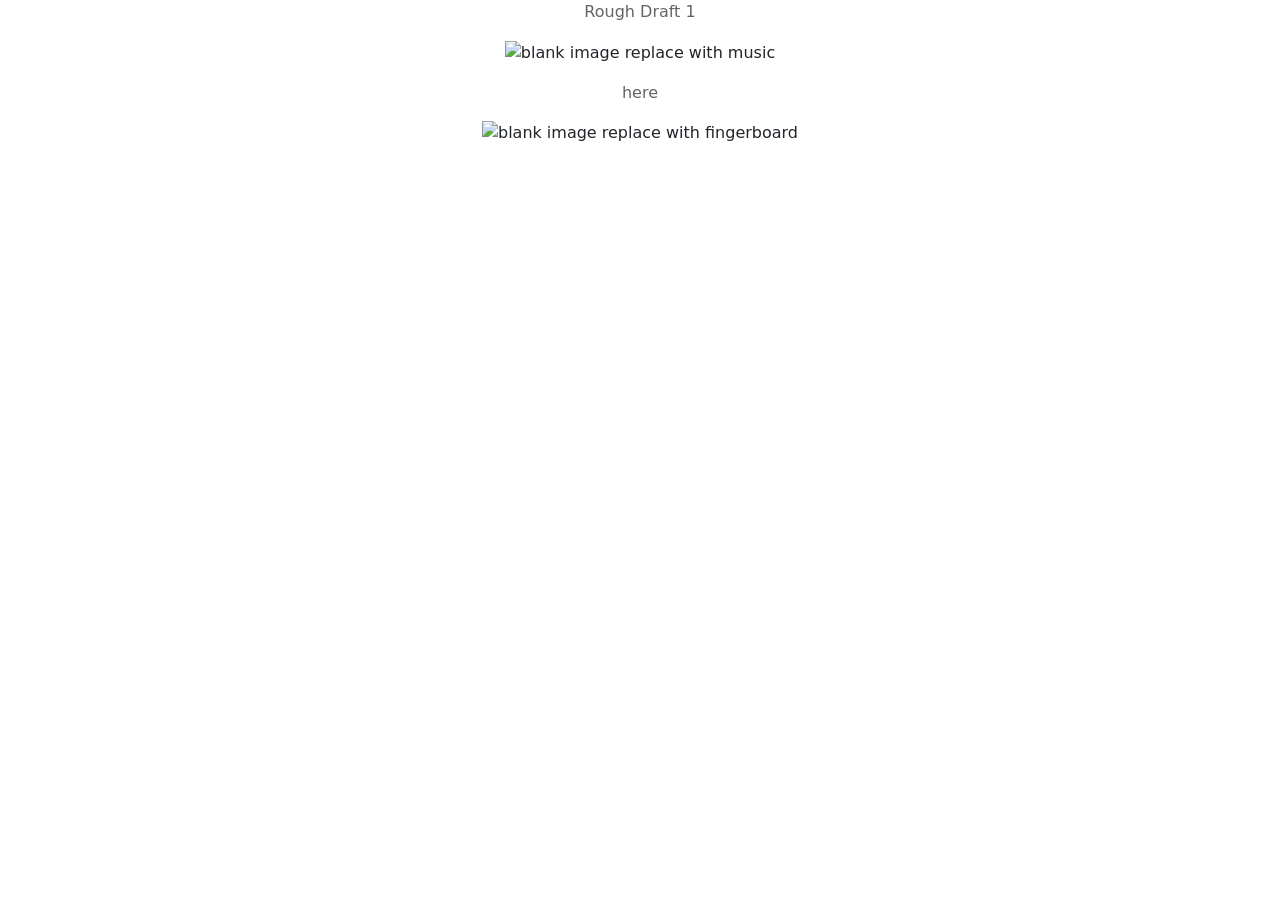
==== src/playIdea1.html @ 52973c06 "Very rough draft html and css" ====
<!DOCTYPE html>
<html lang="en">
<head>
    <meta charset="UTF-8">
    <title>Play</title>
    <link rel="stylesheet" href="style.css">
</head>
<body>
    <p>Rough Draft 1</p>
    <figure class="music-note">
        <img src="./../public/blank.jpg" width="255" height="114" alt="blank image replace with music">
    </figure>
    <p>here</p>
    <figure class="fingerboard">
        <img src="./../public/blank.jpg" width="200" height="300" alt="blank image replace with fingerboard">
    </figure>
</body>
</html>
---- src/style.css ----
@import url('https://cdn.jsdelivr.net/npm/bootstrap@5.3.2/dist/css/bootstrap.min.css');

h1 {
    color: rgb(50,50,50);
    text-align: center;
    padding: .1%
}

p {
    color: rgb(100,100,100);
    text-align: center;
}

figure {
    text-align: center;
    width: 100%;
}

.music-note {
    box-sizing: content-box;
}
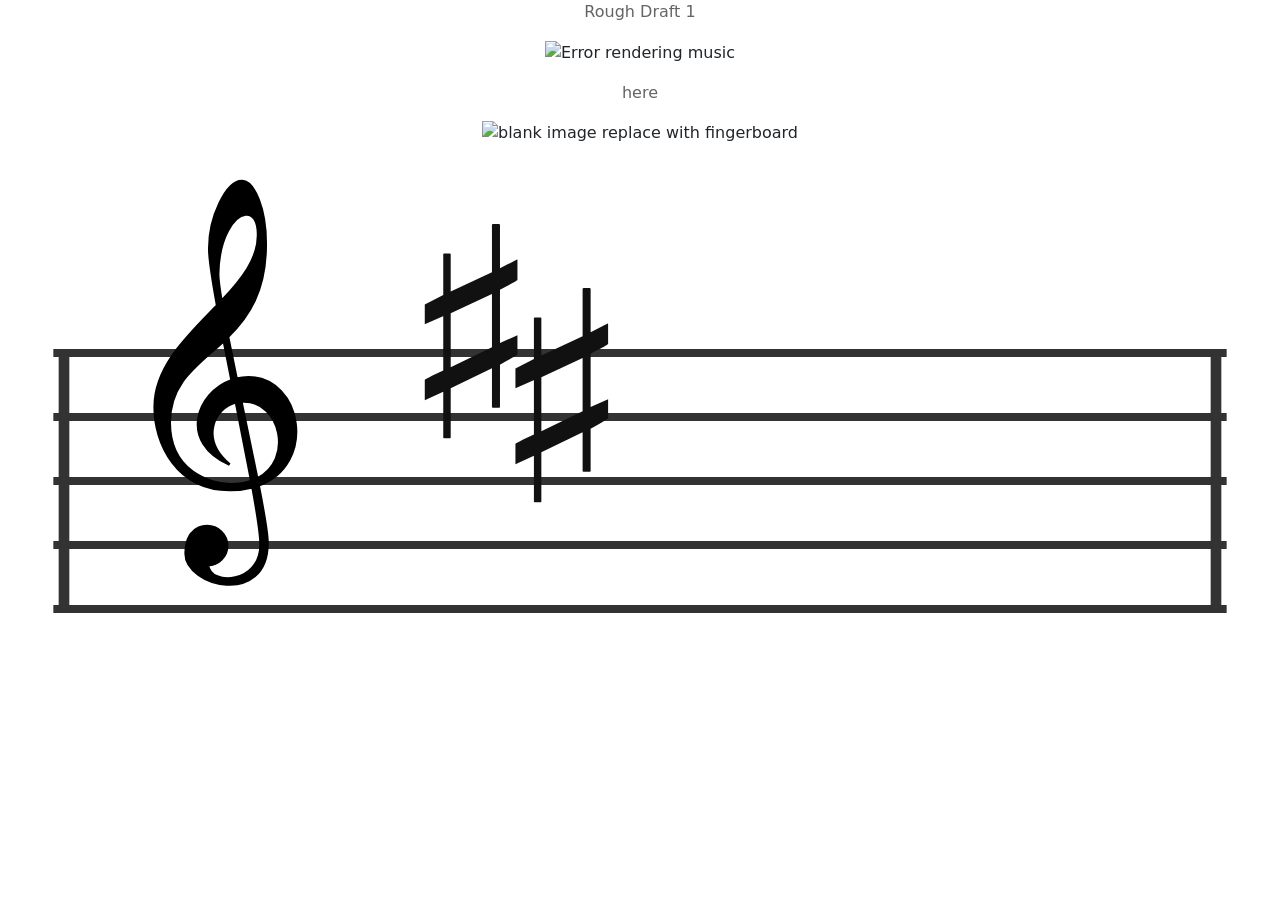
==== commit 0cf2cc62: "SVG of treble clef works" ====
--- a/src/playIdea1.html
+++ b/src/playIdea1.html
@@ -8,11 +8,43 @@
 <body>
     <p>Rough Draft 1</p>
     <figure class="music-note">
-        <img src="./../public/blank.jpg" width="255" height="114" alt="blank image replace with music">
+        <img src="./../public/blank.jpg" width="240" height="120" alt="Error rendering music">
     </figure>
     <p>here</p>
     <figure class="fingerboard">
         <img src="./../public/blank.jpg" width="200" height="300" alt="blank image replace with fingerboard">
     </figure>
+    <svg xmlns:rdf="http://www.w3.org/1999/02/22-rdf-syntax-ns#" xmlns="http://www.w3.org/2000/svg" xmlns:cc="http://creativecommons.org/ns#" xmlns:dc="http://purl.org/dc/elements/1.1/" xmlns:svg="http://www.w3.org/2000/svg" id="svg2" viewBox="0 0 240 120" width="100%" height="100%">
+        <style>
+            .staff-line { stroke: #333333; stroke-width: 1.5; }
+            .musical-char { font-family: "Bravura", "演奏", "Leipzig", "Times New Roman", serif; font-size: 55px; fill: #111111; }
+            .clef { font-size: 75px; }
+        </style>
+
+        <!-- Background/Container (Optional clean canvas) -->
+        <rect width="100%" height="100%" fill="none"/>
+
+        <!-- Five Staff Lines (Spaced 12px apart, perfectly centered vertically) -->
+        <line x1="10" y1="36" x2="230" y2="36" class="staff-line" />
+        <line x1="10" y1="48" x2="230" y2="48" class="staff-line" />
+        <line x1="10" y1="60" x2="230" y2="60" class="staff-line" />
+        <line x1="10" y1="72" x2="230" y2="72" class="staff-line" />
+        <line x1="10" y1="84" x2="230" y2="84" class="staff-line" />
+
+        <!-- Bar Lines (Clean start and end boundaries for a short snippet) -->
+        <line x1="12" y1="36" x2="12" y2="84" stroke="#333333" stroke-width="2" />
+        <line x1="228" y1="36" x2="228" y2="84" stroke="#333333" stroke-width="2" />
+
+        <!-- Standard Treble Clef (G-Clef centered precisely around the 2nd line up / 72px) -->
+        <?xml version="1.0"?>
+        <g transform="translate(18,1) scale(0.53)">
+            <path id="path26" stroke="#000" d="m51.688 5.25c-5.427-0.1409-11.774 12.818-11.563 24.375 0.049 3.52 1.16 10.659 2.781 19.625-10.223 10.581-22.094 21.44-22.094 35.688-0.163 13.057 7.817 29.692 26.75 29.532 2.906-0.02 5.521-0.38 7.844-1 1.731 9.49 2.882 16.98 2.875 20.44 0.061 13.64-17.86 14.99-18.719 7.15 3.777-0.13 6.782-3.13 6.782-6.84 0-3.79-3.138-6.88-7.032-6.88-2.141 0-4.049 0.94-5.343 2.41-0.03 0.03-0.065 0.06-0.094 0.09-0.292 0.31-0.538 0.68-0.781 1.1-0.798 1.35-1.316 3.29-1.344 6.06 0 11.42 28.875 18.77 28.875-3.75 0.045-3.03-1.258-10.72-3.156-20.41 20.603-7.45 15.427-38.04-3.531-38.184-1.47 0.015-2.887 0.186-4.25 0.532-1.08-5.197-2.122-10.241-3.032-14.876 7.199-7.071 13.485-16.224 13.344-33.093 0.022-12.114-4.014-21.828-8.312-21.969zm1.281 11.719c2.456-0.237 4.406 2.043 4.406 7.062 0.199 8.62-5.84 16.148-13.031 23.719-0.688-4.147-1.139-7.507-1.188-9.5 0.204-13.466 5.719-20.886 9.813-21.281zm-7.719 44.687c0.877 4.515 1.824 9.272 2.781 14.063-12.548 4.464-18.57 21.954-0.781 29.781-10.843-9.231-5.506-20.158 2.312-22.062 1.966 9.816 3.886 19.502 5.438 27.872-2.107 0.74-4.566 1.17-7.438 1.19-7.181 0-21.531-4.57-21.531-21.875 0-14.494 10.047-20.384 19.219-28.969zm6.094 21.469c0.313-0.019 0.652-0.011 0.968 0 13.063 0 17.99 20.745 4.688 27.375-1.655-8.32-3.662-17.86-5.656-27.375z"/>
+        </g>
+        <!-- Key Signature: 2 Sharps (D Major / B Minor) -->
+        <!-- F# Sharp (Top line / 36px) -->
+        <text x="75" y="52" class="musical-char">&#9839;</text>
+        <!-- C# Sharp (Third space down / 54px) -->
+        <text x="92" y="64" class="musical-char">&#9839;</text>
+    </svg>
 </body>
 </html>
